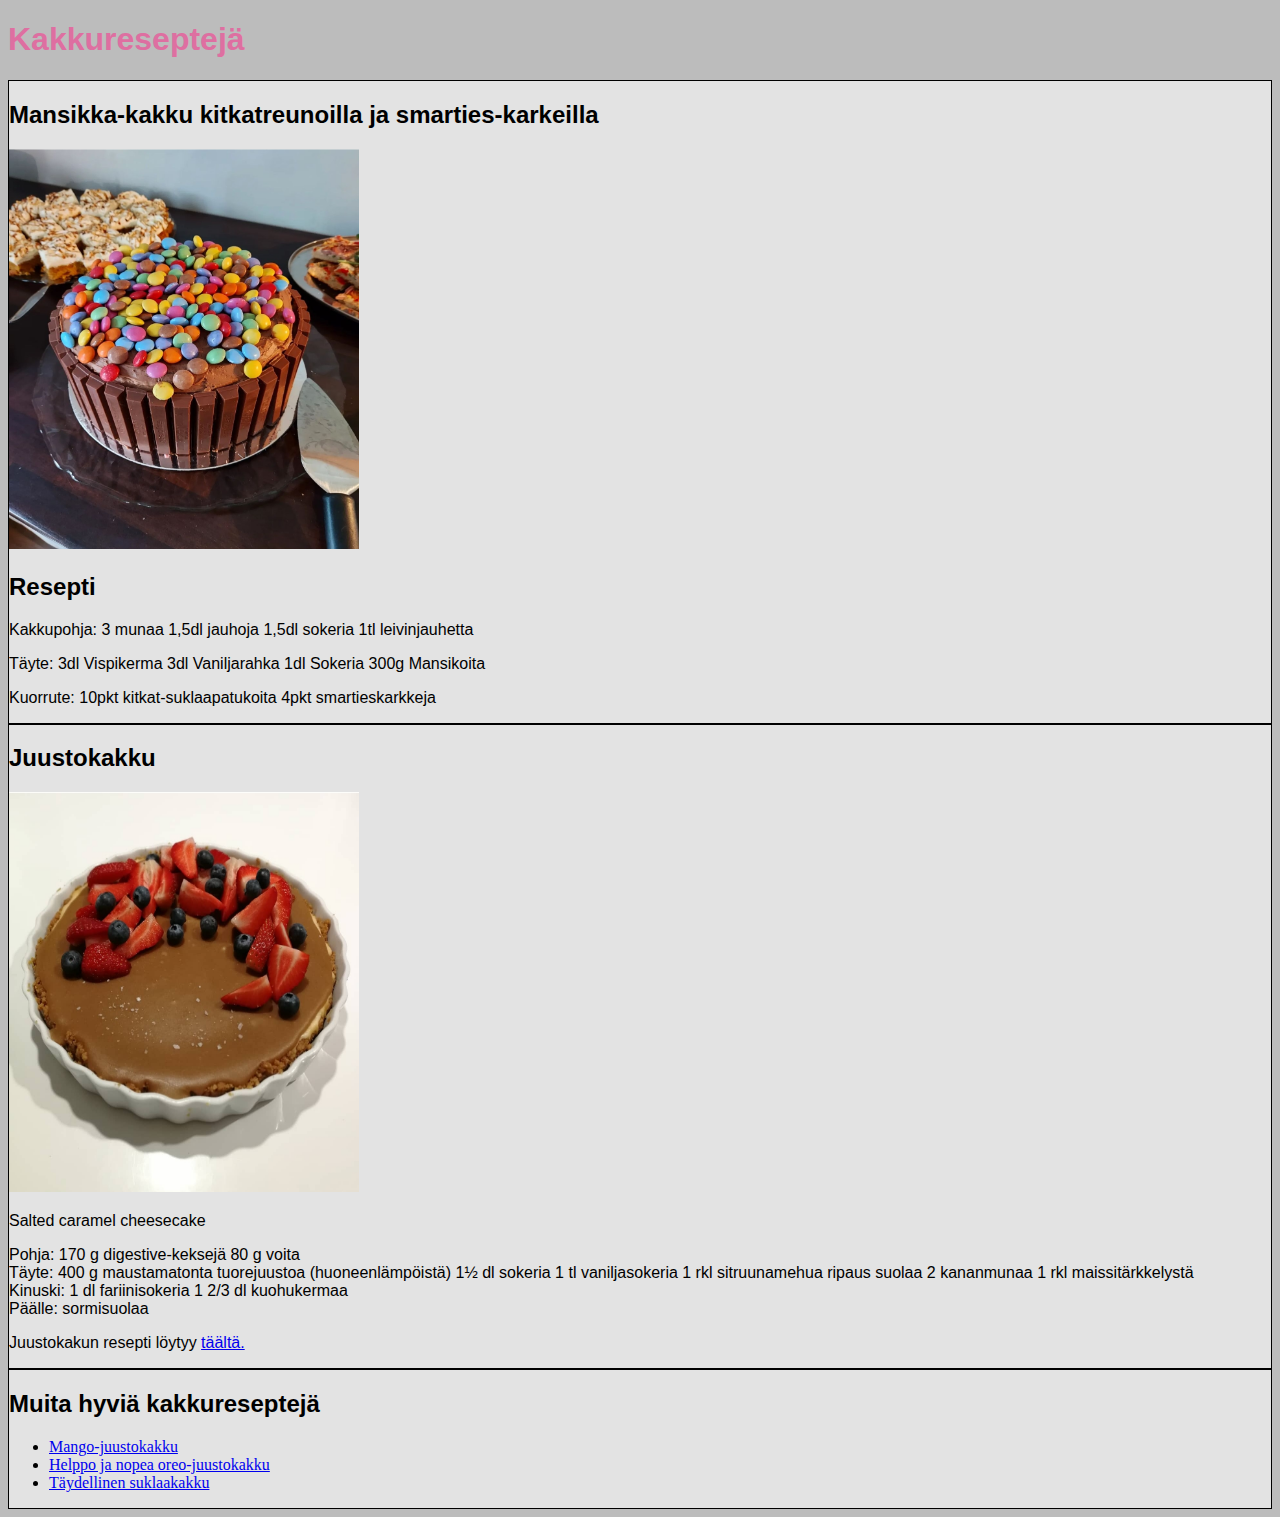
==== Harjoitus/harjoitus.html @ aa8f0ab8 "Add files via upload" ====
<!DOCTYPE html>
<html lang="en">
<head>
    <meta charset="UTF-8">
    <meta name="viewport" content="width=device-width, initial-scale=1.0">
    <link rel="stylesheet" href="style.css">
</head>
<body>
    <h1>Kakkureseptejä</h1>
		<div>
		
	
		<h2>Mansikka-kakku kitkatreunoilla ja smarties-karkeilla</h2>
			<img src="mansikkakakku.jpg" width = '350' height = '400'>
		<h2>Resepti</h2>
			<p>Kakkupohja:
			3 munaa
			1,5dl jauhoja
			1,5dl sokeria
			1tl leivinjauhetta<p/>
		
			<p>Täyte:
			3dl Vispikerma
			3dl Vaniljarahka
			1dl Sokeria
			300g Mansikoita</p>
		
			<p>Kuorrute:
			10pkt kitkat-suklaapatukoita
			4pkt smartieskarkkeja</p>
		</div>
		
		<div>
		<h2>Juustokakku </h2>
	
			<img src="juustokakku.jpg" width = '350' height = '400'>
			
			<p>Salted caramel cheesecake</p>
			<p>Pohja:
			170 g digestive-keksejä
			80 g voita

			<br>Täyte:
			400 g maustamatonta tuorejuustoa (huoneenlämpöistä)
			1½ dl sokeria
			1 tl vaniljasokeria
			1 rkl sitruunamehua
			ripaus suolaa
			2 kananmunaa
			1 rkl maissitärkkelystä

			<br>Kinuski:
			1 dl fariinisokeria
			1 2/3 dl kuohukermaa

			<br>Päälle:
			sormisuolaa
			
			<p> Juustokakun resepti löytyy <a href="https://kakkuviikari.blogspot.com/2016/10/salted-caramel-cheesecake-piirakka.html">täältä.</a></p>
		</div>
		<div>
		<h2>Muita hyviä kakkureseptejä</h2>
		<ul>
			<li><a href="https://www.kotikokki.net/reseptit/nayta/388642/Mango-juustokakku/">Mango-juustokakku</a></li>
			<li><a href="https://www.anninuunissa.fi/helppo-ja-nopea-oreo-juustokakku/">Helppo ja nopea oreo-juustokakku</a></li>
			<li><a href="https://www.anninuunissa.fi/taydellinen-suklaakakku/">Täydellinen suklaakakku</a></li>
		</div>
		</ul>
</body>
</html>
---- Harjoitus/style.css ----
html {	background-color: #bcbcbc;	


}



div { background-color: #e3e3e3; 
border: 1px solid black;

}



h1 { font-family: consolas, Arial; 
color: #de6fa1;


}



h2 {	font-family: consolas, Arial;

}



p {	font-family: consolas, Arial;

}
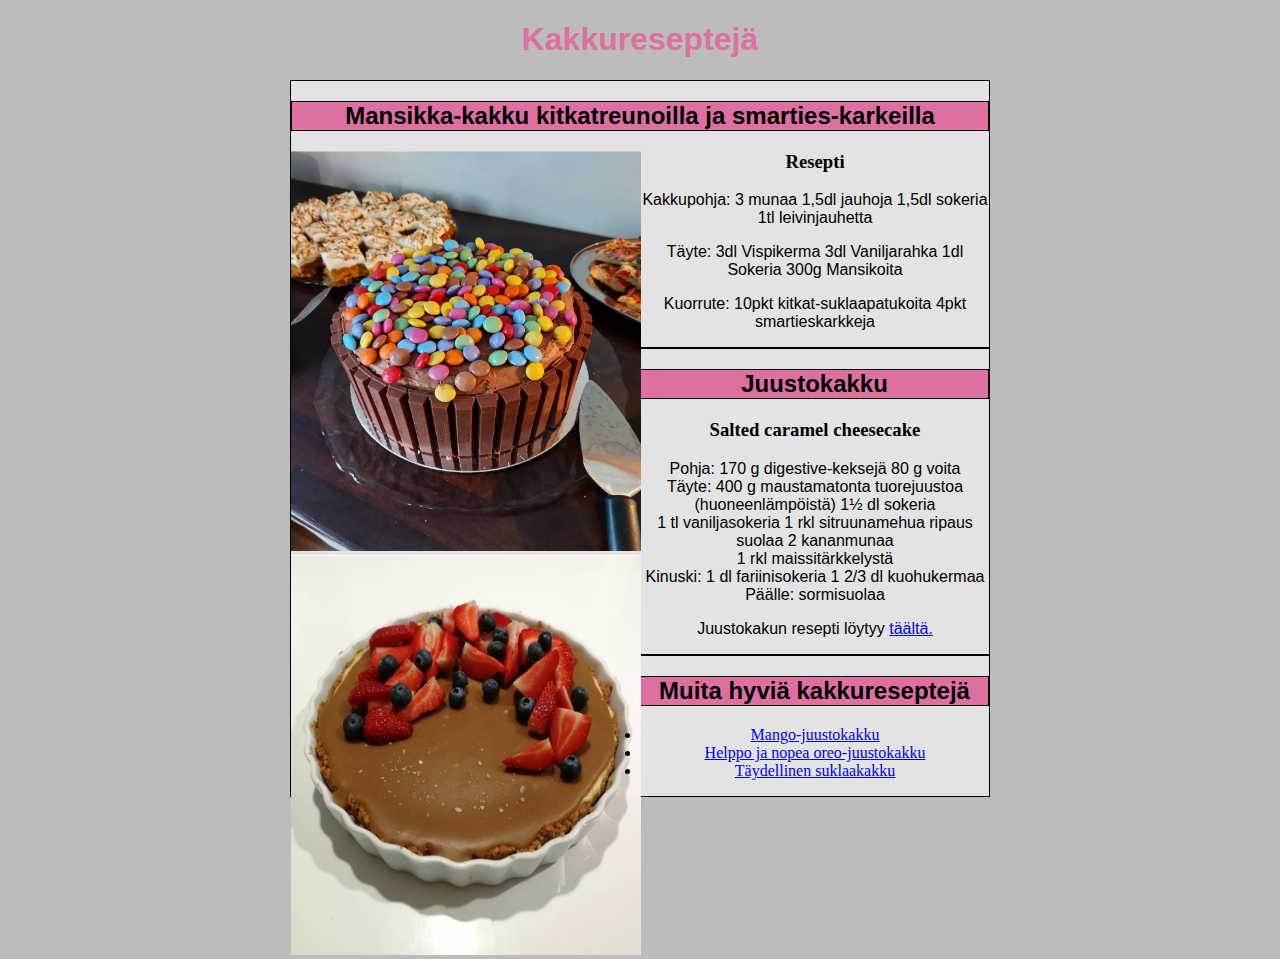
==== commit 4710cc15: "Add files via upload" ====
--- a/Harjoitus/harjoitus.html
+++ b/Harjoitus/harjoitus.html
@@ -11,9 +11,11 @@
 		
 	
 		<h2>Mansikka-kakku kitkatreunoilla ja smarties-karkeilla</h2>
-			<img src="mansikkakakku.jpg" width = '350' height = '400'>
-		<h2>Resepti</h2>
-			<p>Kakkupohja:
+			<p><a class=jee> <img src="mansikkakakku.jpg" width = '350' height = '400'></a></p>
+			
+			<h3>Resepti</h3>
+			<p>
+			Kakkupohja:
 			3 munaa
 			1,5dl jauhoja
 			1,5dl sokeria
@@ -33,9 +35,9 @@
 		<div>
 		<h2>Juustokakku </h2>
 	
-			<img src="juustokakku.jpg" width = '350' height = '400'>
+			<p><a class=jee> <img src="juustokakku.jpg" width = '350' height = '400'></a></p>
 			
-			<p>Salted caramel cheesecake</p>
+			<h3>Salted caramel cheesecake</h3>
 			<p>Pohja:
 			170 g digestive-keksejä
 			80 g voita
@@ -43,11 +45,11 @@
 			<br>Täyte:
 			400 g maustamatonta tuorejuustoa (huoneenlämpöistä)
 			1½ dl sokeria
-			1 tl vaniljasokeria
+			<br>1 tl vaniljasokeria
 			1 rkl sitruunamehua
 			ripaus suolaa
 			2 kananmunaa
-			1 rkl maissitärkkelystä
+			<br>1 rkl maissitärkkelystä
 
 			<br>Kinuski:
 			1 dl fariinisokeria
--- a/Harjoitus/style.css
+++ b/Harjoitus/style.css
@@ -1,31 +1,32 @@
 html {	background-color: #bcbcbc;	
-
-
 }
 
-
+body {margin:auto; max-width: 700px;}
 
 div { background-color: #e3e3e3; 
 border: 1px solid black;
-
+text-align: center;
 }
 
 
 
 h1 { font-family: consolas, Arial; 
 color: #de6fa1;
-
-
+text-align: center;
 }
 
 
 
 h2 {	font-family: consolas, Arial;
-
+color: black;
+border: 1px solid black;
+background-color: #de6fa1;
 }
 
 
 
 p {	font-family: consolas, Arial;
+color: black;
+}
 
-}
+.jee{ float:left }